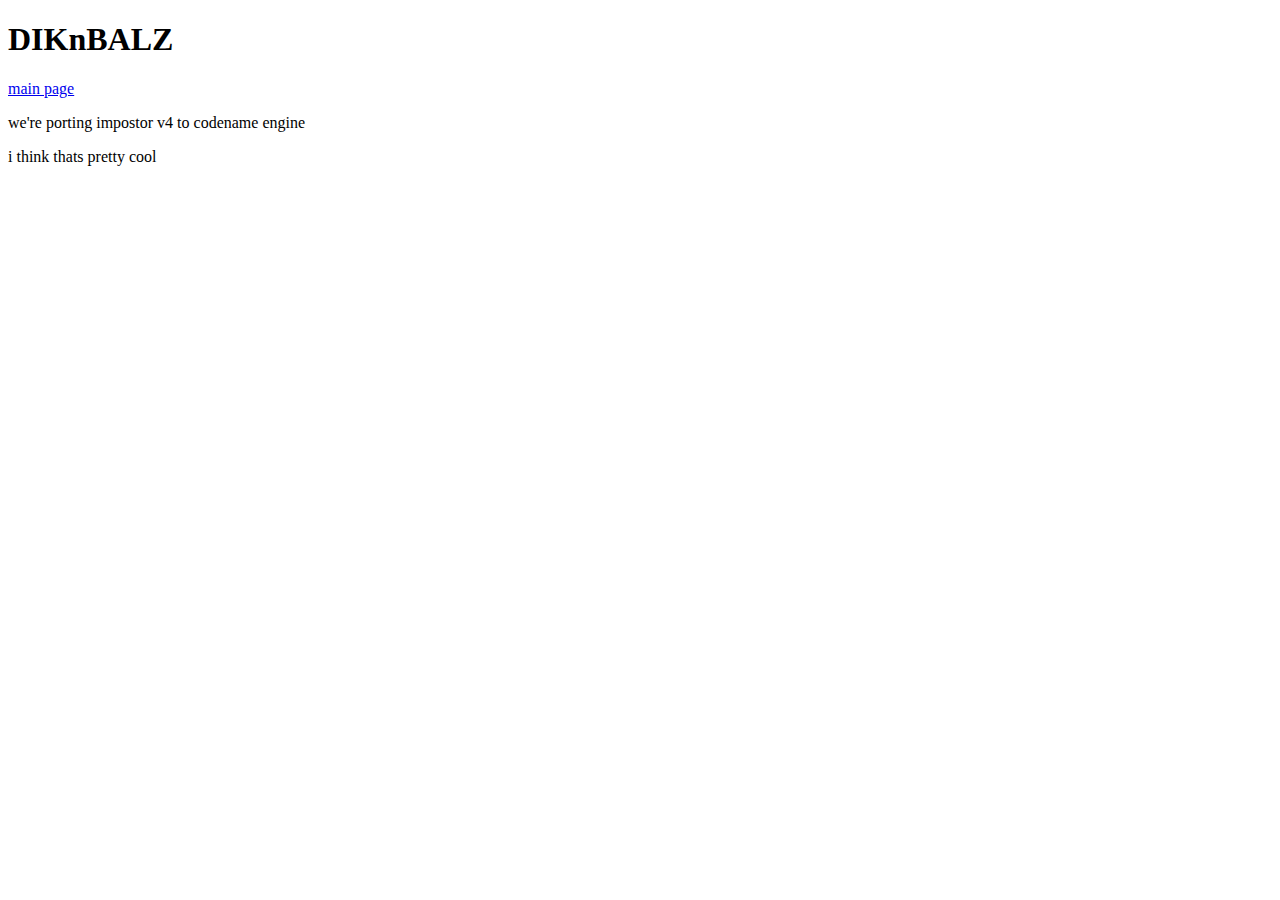
==== codingstuff.html @ ad453d72 "Initial commit" ====
<!DOCTYPE html>
<html>
	<body>
		<h1>DIKnBALZ</h1>
		<a href="index.html">main page</a>
		<p>we're porting impostor v4 to codename engine</p>
		<p>i think thats pretty cool</p>
		<video width="640" height="360" autoplay muted loop>
			<source src="videos/ejected.mp4" type="video/mp4">
		</video>
	</body>
</html>
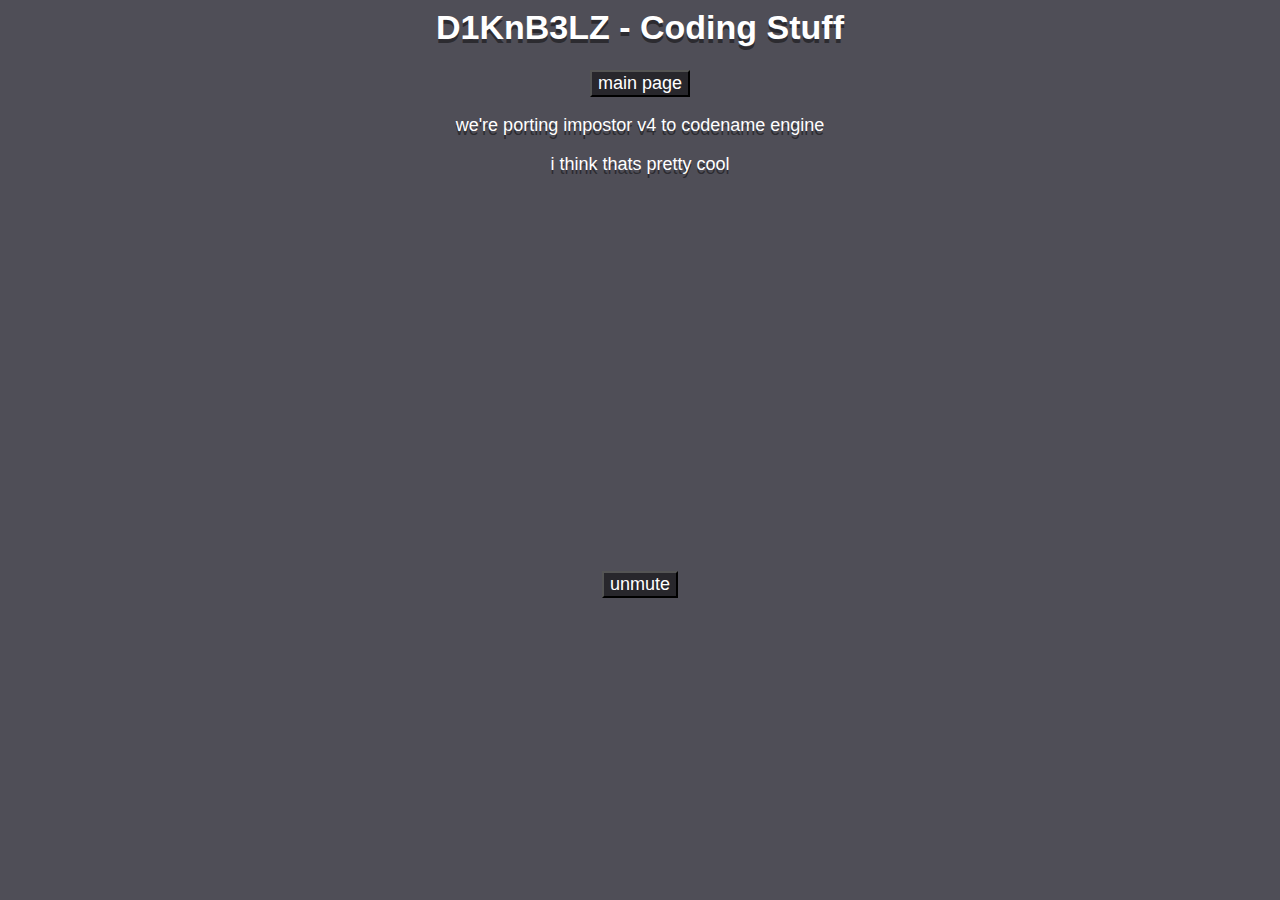
==== commit a801201f: "cool" ====
--- a/codingstuff.html
+++ b/codingstuff.html
@@ -1,12 +1,30 @@
-<!DOCTYPE html>
 <html>
+	<head>
+		<title>DIKnBALZ - Coding Stuff</title>
+		<link rel="stylesheet" type="text/css" href="style.css">
+	</head>
 	<body>
-		<h1>DIKnBALZ</h1>
-		<a href="index.html">main page</a>
+		<h1>D1KnB3LZ - Coding Stuff</h1>
+		<button id="mainpage">main page</button>
+		<script>
+			const button = document.getElementById("mainpage");
+			button.addEventListener("click", function() {window.location.href = "index.html";});
+		</script>
 		<p>we're porting impostor v4 to codename engine</p>
 		<p>i think thats pretty cool</p>
-		<video width="640" height="360" autoplay muted loop>
+		<video id="ejected" width="640" height="360" style="position:relative;" autoplay loop muted>
 			<source src="videos/ejected.mp4" type="video/mp4">
 		</video>
+		<br>
+		<br>
+		<button id="mutebutton">unmute</button>
+		<script>
+			const video = document.getElementById("ejected");
+			const buttonn = document.getElementById("mutebutton");
+			buttonn.addEventListener("click", function() {
+				video.muted = !video.muted;
+				buttonn.textContent = video.muted ? "unmute" : "mute";
+			});
+		</script>
 	</body>
 </html>--- a/style.css
+++ b/style.css
@@ -0,0 +1,40 @@
+body {
+    background-color: #4f4e57;
+    color: #ffffff;
+    font-family:cursive, sans-serif;
+    text-align: center;
+    text-shadow: 0px 4px #00000071;
+}
+
+h1 {
+    font-size: 34;
+    font-weight: bold;
+}
+
+h2 {
+    font-size: 24;
+    font-weight: bold;
+}
+
+h3 {
+    font-size: 22;
+    font-weight: bold;
+}
+
+p {
+    font-size: 18;
+    font-weight: medium;
+}
+
+div {
+    font-size: 18;
+    font-weight: medium;
+}
+
+button {
+    font-family:cursive, sans-serif;
+    font-size: 18;
+    font-weight: medium;
+    background-color: #0000007e;
+    color: #ffffff;
+}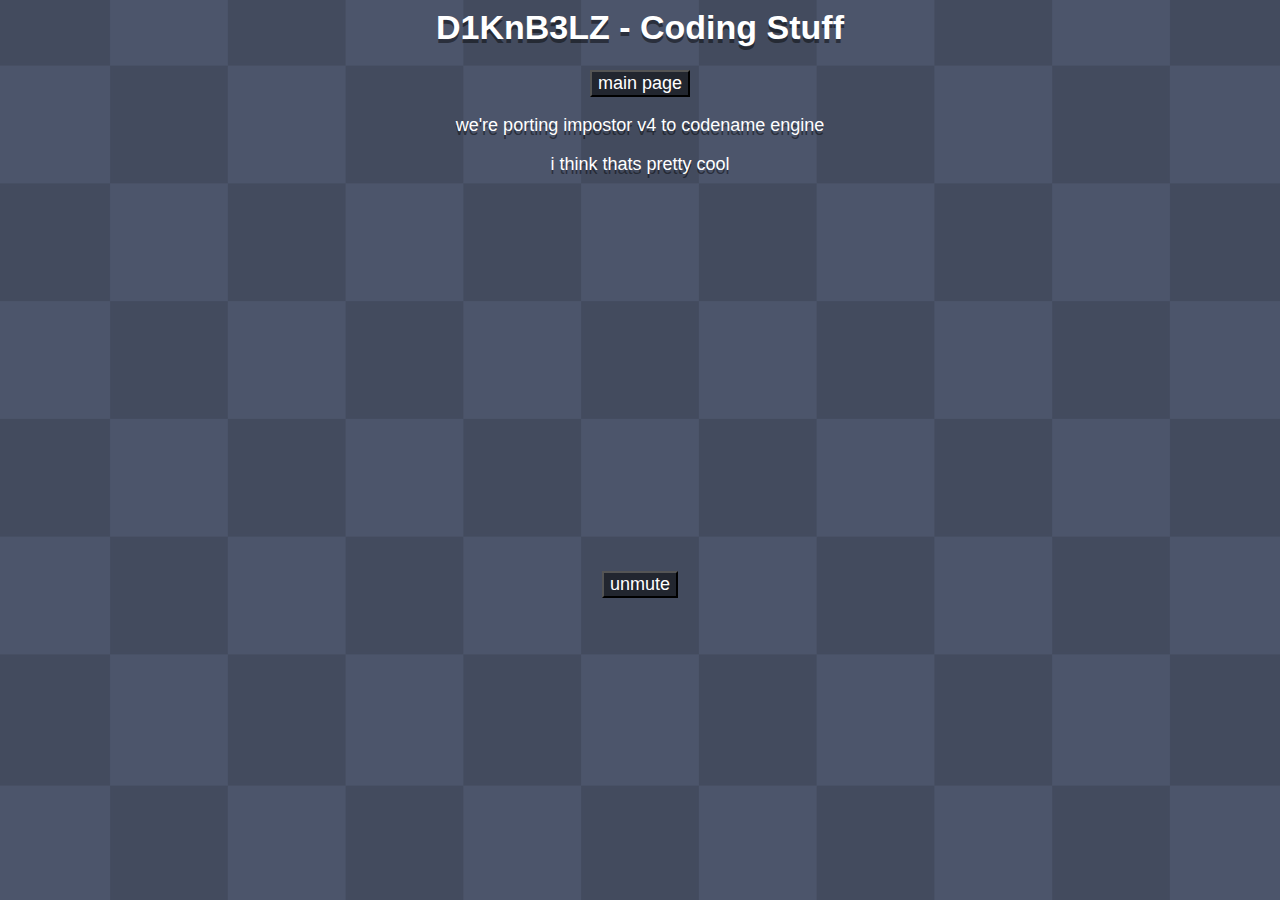
==== commit 3dc46440: "new push" ====
--- a/codingstuff.html
+++ b/codingstuff.html
@@ -3,7 +3,7 @@
 		<title>DIKnBALZ - Coding Stuff</title>
 		<link rel="stylesheet" type="text/css" href="style.css">
 	</head>
-	<body>
+	<body background="images/background.png">
 		<h1>D1KnB3LZ - Coding Stuff</h1>
 		<button id="mainpage">main page</button>
 		<script>
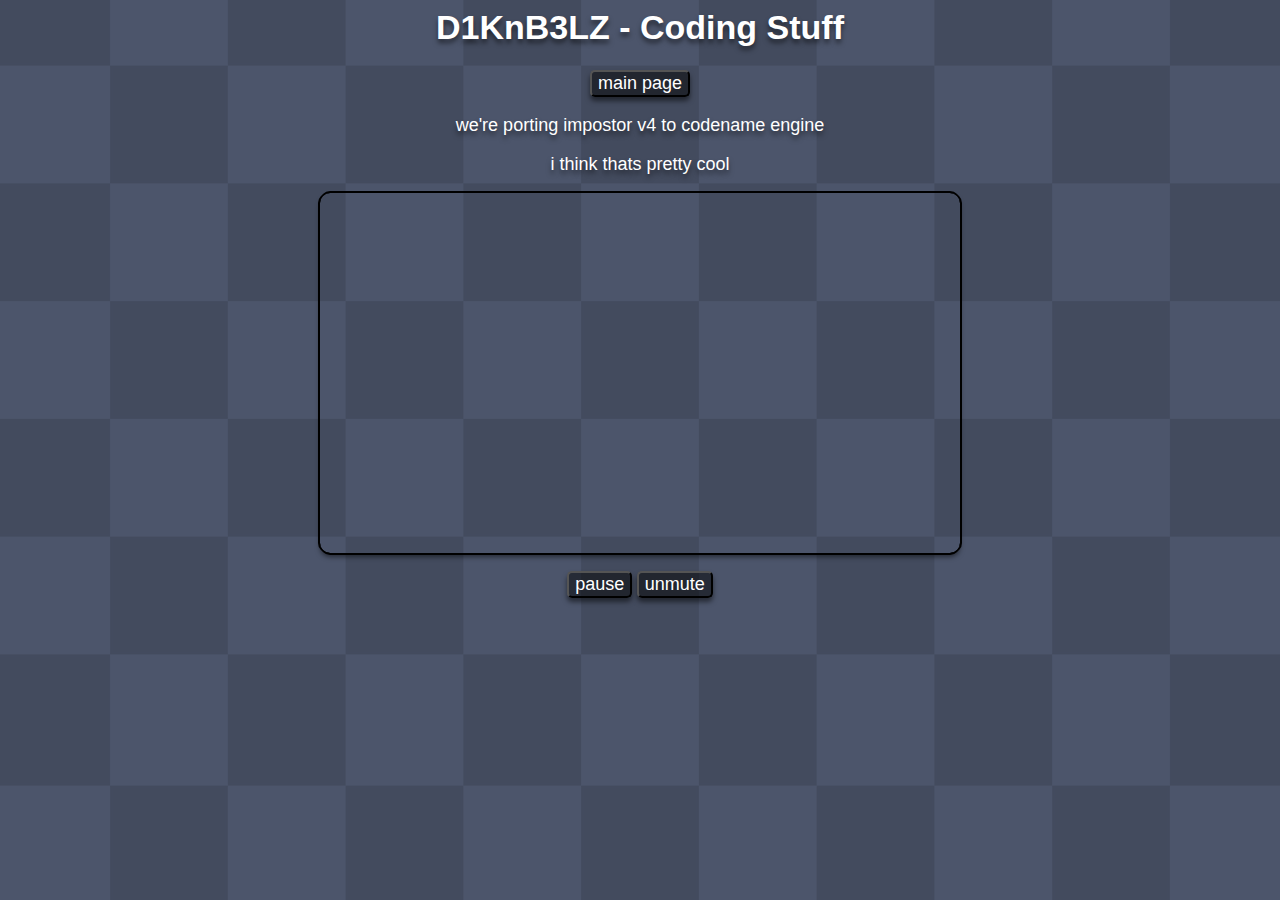
==== commit fd9761f1: "hey guys" ====
--- a/codingstuff.html
+++ b/codingstuff.html
@@ -3,7 +3,7 @@
 		<title>DIKnBALZ - Coding Stuff</title>
 		<link rel="stylesheet" type="text/css" href="style.css">
 	</head>
-	<body background="images/background.png">
+	<body>
 		<h1>D1KnB3LZ - Coding Stuff</h1>
 		<button id="mainpage">main page</button>
 		<script>
@@ -12,19 +12,37 @@
 		</script>
 		<p>we're porting impostor v4 to codename engine</p>
 		<p>i think thats pretty cool</p>
-		<video id="ejected" width="640" height="360" style="position:relative;" autoplay loop muted>
+		<video id="ejected" width="640" height="360" autoplay loop muted>
 			<source src="videos/ejected.mp4" type="video/mp4">
 		</video>
 		<br>
 		<br>
+		<button id="playbutton">pause</button>
 		<button id="mutebutton">unmute</button>
+		<!-- <slidecontainter>
+			<input type="range" min="1" max="100" value="50" class="slider" id="volumeRange">
+		</slidecontainter> -->
 		<script>
 			const video = document.getElementById("ejected");
 			const buttonn = document.getElementById("mutebutton");
+			const buttonn2 = document.getElementById("playbutton");
+			// const volumeShit = document.getElementById("volumeRange");
 			buttonn.addEventListener("click", function() {
 				video.muted = !video.muted;
 				buttonn.textContent = video.muted ? "unmute" : "mute";
 			});
+			buttonn2.addEventListener("click", function() {
+				if (video.paused) {
+					video.play();
+					video.style.filter = "brightness(100%)";
+					buttonn2.textContent = "pause";
+				}
+				else {
+					video.pause();
+					video.style.filter = "brightness(50%)";
+					buttonn2.textContent = "play";
+				}
+			});
 		</script>
 	</body>
 </html>--- a/style.css
+++ b/style.css
@@ -1,40 +1,121 @@
 body {
-    background-color: #4f4e57;
     color: #ffffff;
-    font-family:cursive, sans-serif;
+    font-family: Verdana, Geneva, Tahoma, sans-serif;
     text-align: center;
-    text-shadow: 0px 4px #00000071;
+    text-shadow: 0px 4px 5px #00000080;
+    background:url("images/background.png");
+    max-width: 100%;
+    height: auto;
 }
 
 h1 {
     font-size: 34;
     font-weight: bold;
+    max-width: 100%;
+    height: auto;
 }
 
 h2 {
     font-size: 24;
     font-weight: bold;
+    max-width: 100%;
+    height: auto;
 }
 
 h3 {
     font-size: 22;
     font-weight: bold;
+    max-width: 100%;
+    height: auto;
 }
 
 p {
     font-size: 18;
     font-weight: medium;
+    max-width: 100%;
+    height: auto;
+}
+
+a {
+    font-size: 18;
+    font-weight: medium;
+    color: #b6beff;
+    max-width: 100%;
+    height: auto;
 }
 
 div {
     font-size: 18;
     font-weight: medium;
+    max-width: 100%;
+    height: auto;
 }
 
 button {
-    font-family:cursive, sans-serif;
     font-size: 18;
     font-weight: medium;
     background-color: #0000007e;
     color: #ffffff;
+    border-radius: 5px;
+    box-shadow: 0px 4px 5px #00000080;
+    max-width: 100%;
+    height: auto;
+    cursor: pointer;
+}
+
+video {
+    border-radius: 10px;
+    box-shadow: -2px 0 black, 0 2px black, 2px 0 black, 0 -2px black, 0px 4px 5px #00000080;
+    max-width: 100%;
+    height: auto;
+}
+
+img {
+    border-radius: 10px;
+    box-shadow: -2px 0 black, 0 2px black, 2px 0 black, 0 -2px black, 0px 4px 5px #00000080;
+    max-width: 100%;
+    height: auto;
+}
+
+.slider {
+    appearance: none;
+    border-radius: 7.5px;  
+    background: #0000007e;
+    outline: none;
+    transition: opacity .2s;
+    box-shadow: -2px 0 black, 0 2px black, 2px 0 black, 0 -2px black, 0px 4px 5px #00000080;
+}
+
+.slider::-webkit-slider-thumb {
+    appearance: none;
+    width: 15;
+    height: 15;
+    border-radius: 100%;
+    background: #ffffff;
+    cursor: pointer;
+}
+
+/* Styles for the game board */
+#game {
+    width: 500px;
+    height: 300px;
+    background-color: black;
+    position: relative;
+}
+
+/* Styles for the ball */
+#ball {
+    width: 10px;
+    height: 10px;
+    background-color: white;
+    position: absolute;
+    border-radius: 50%;
+}
+
+/* Styles for the paddles */
+.paddle {
+    width: 10px;
+    height: 50px;
+    background-color: white;
+    position: absolute;
 }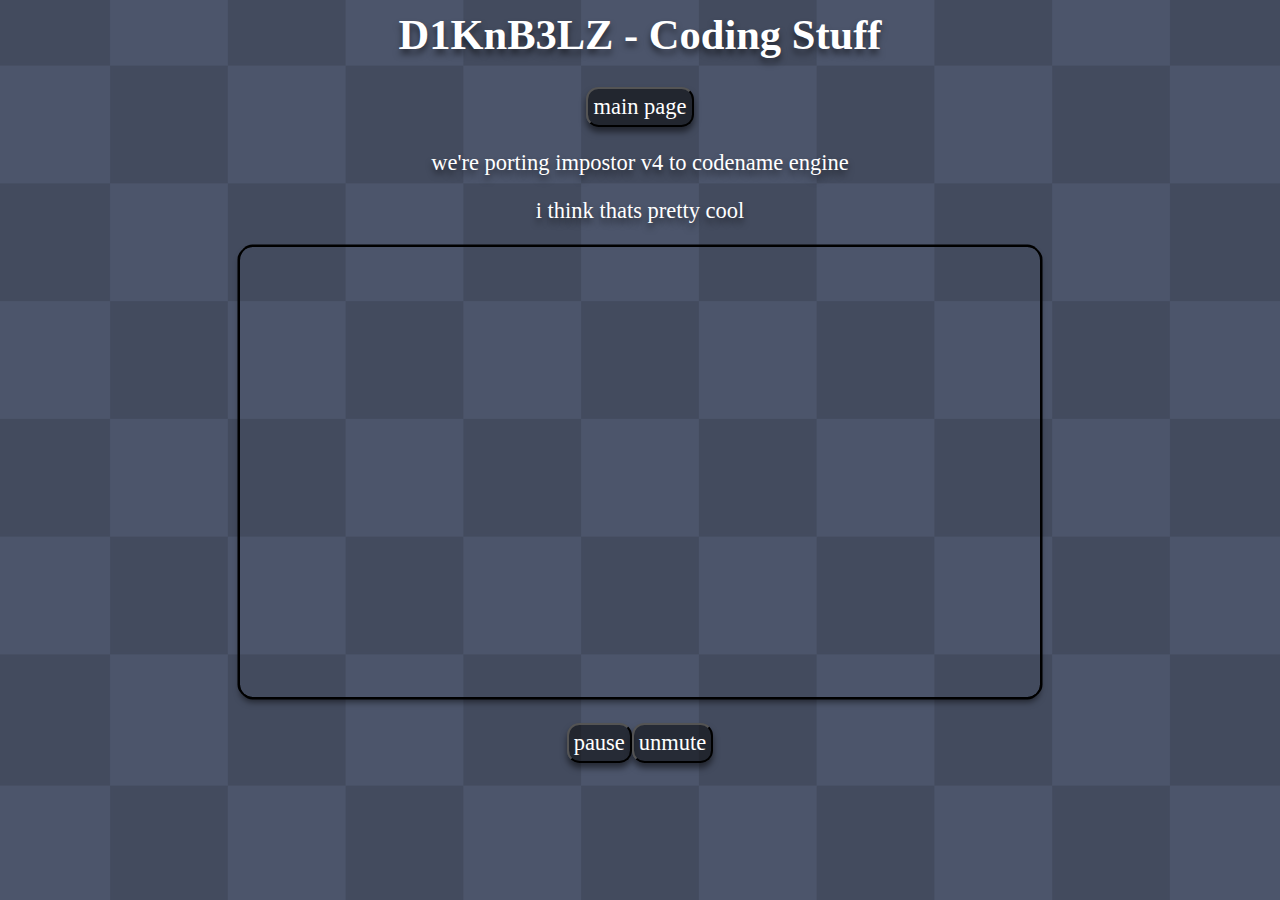
==== commit ba1967ce: "my ass" ====
--- a/codingstuff.html
+++ b/codingstuff.html
@@ -12,37 +12,6 @@
 		</script>
 		<p>we're porting impostor v4 to codename engine</p>
 		<p>i think thats pretty cool</p>
-		<video id="ejected" width="640" height="360" autoplay loop muted>
-			<source src="videos/ejected.mp4" type="video/mp4">
-		</video>
-		<br>
-		<br>
-		<button id="playbutton">pause</button>
-		<button id="mutebutton">unmute</button>
-		<!-- <slidecontainter>
-			<input type="range" min="1" max="100" value="50" class="slider" id="volumeRange">
-		</slidecontainter> -->
-		<script>
-			const video = document.getElementById("ejected");
-			const buttonn = document.getElementById("mutebutton");
-			const buttonn2 = document.getElementById("playbutton");
-			// const volumeShit = document.getElementById("volumeRange");
-			buttonn.addEventListener("click", function() {
-				video.muted = !video.muted;
-				buttonn.textContent = video.muted ? "unmute" : "mute";
-			});
-			buttonn2.addEventListener("click", function() {
-				if (video.paused) {
-					video.play();
-					video.style.filter = "brightness(100%)";
-					buttonn2.textContent = "pause";
-				}
-				else {
-					video.pause();
-					video.style.filter = "brightness(50%)";
-					buttonn2.textContent = "play";
-				}
-			});
-		</script>
+		<script src="dumbshit.js" onload="createVideo('ejected')"></script>
 	</body>
 </html>--- a/style.css
+++ b/style.css
@@ -1,11 +1,17 @@
 body {
     color: #ffffff;
-    font-family: Verdana, Geneva, Tahoma, sans-serif;
+    font-family:cursive;
     text-align: center;
     text-shadow: 0px 4px 5px #00000080;
     background:url("images/background.png");
     max-width: 100%;
+    min-width: 10%;
     height: auto;
+    font-size: 18;
+    font-weight: medium;
+    max-zoom: 125%;
+    zoom: 125%;
+    min-zoom: 50%;
 }
 
 h1 {
@@ -52,11 +58,28 @@
 }
 
 button {
+    font-family:cursive;
     font-size: 18;
     font-weight: medium;
     background-color: #0000007e;
     color: #ffffff;
-    border-radius: 5px;
+    /* background-color: #0000004e;
+    color: #c8c8c8; */
+    border-radius: 10px;
+    box-shadow: 0px 4px 5px #00000080;
+    max-width: 100%;
+    height: auto;
+    cursor: pointer;
+    padding: 4px;
+}
+
+button.setting {
+    font-family:cursive;
+    font-size: 18;
+    font-weight: medium;
+    background-color: #ffffff97;
+    color: #000000;
+    border-radius: 10px;
     box-shadow: 0px 4px 5px #00000080;
     max-width: 100%;
     height: auto;
